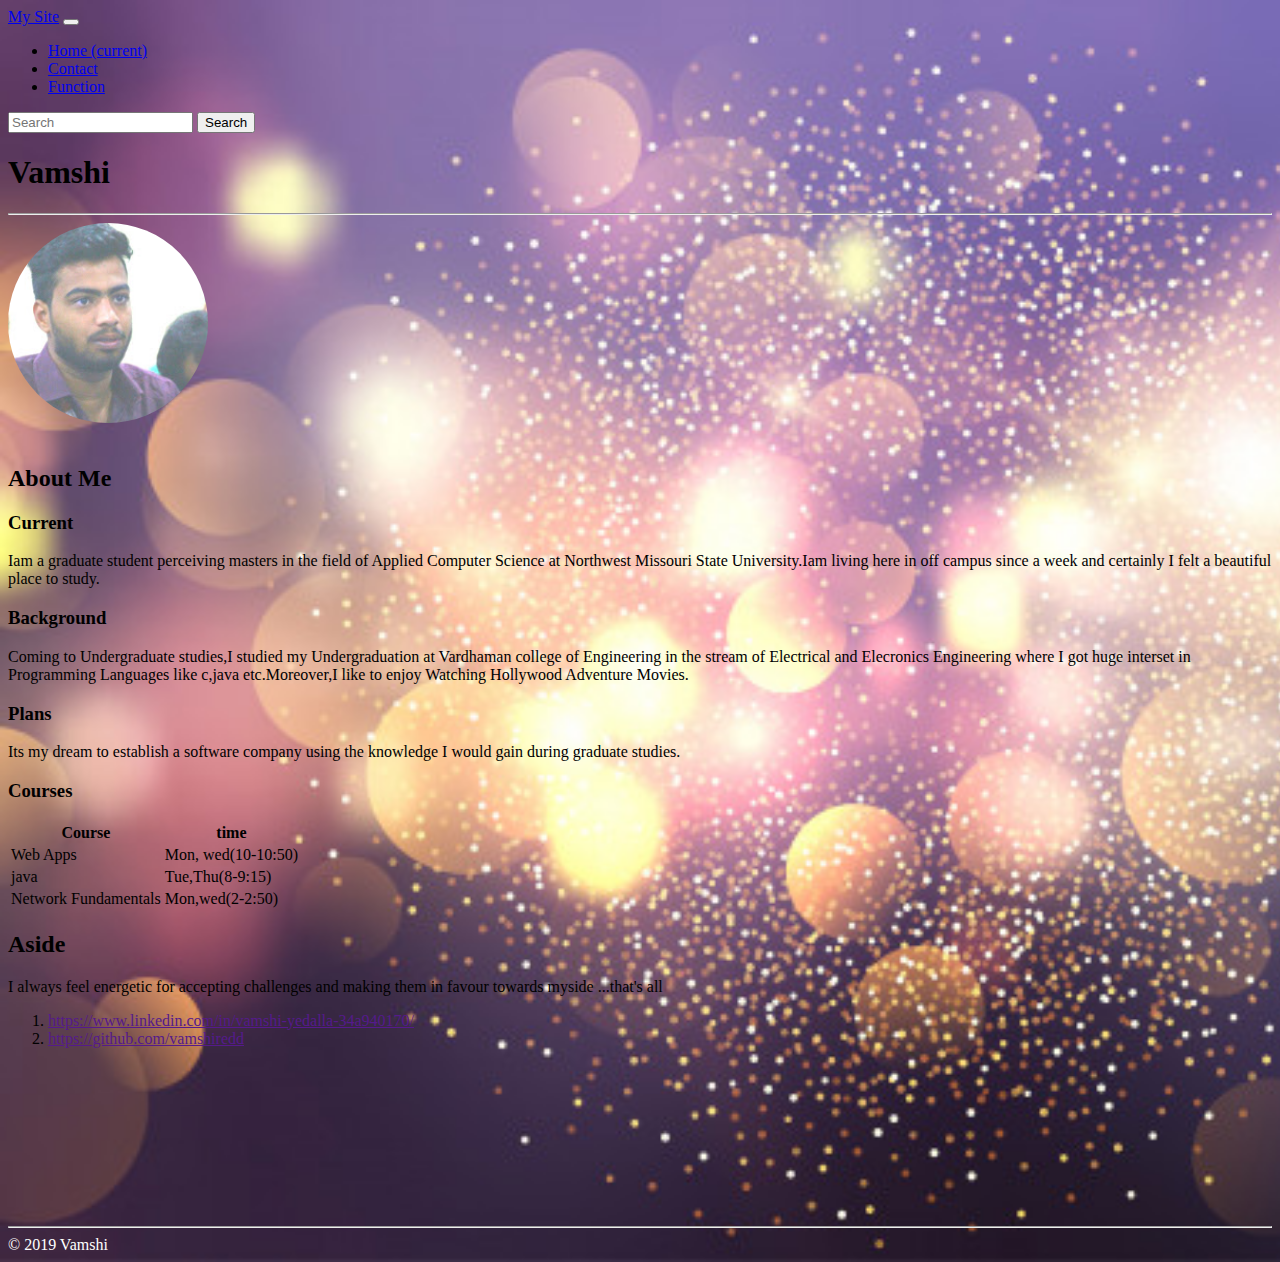
==== index.html @ 55d5b554 "added" ====
<!doctype html>
<html lang="en">

<head>
  <meta name="author" content="Vamshi">

  <!-- Bootstrap required meta tags-->
  <meta charset="UTF8">
  <meta name="viewport" content="width=device-width, initial-scale=1, shrink-to-fit=no">

  <!-- Link to CSS-->
  <link rel="stylesheet" href="https://stackpath.bootstrapcdn.com/bootstrap/4.2.1/css/bootstrap.min.css" integrity="sha384-GJzZqFGwb1QTTN6wy59ffF1BuGJpLSa9DkKMp0DgiMDm4iYMj70gZWKYbI706tWS"
    crossorigin="anonymous">

  <link rel="stylesheet" href="./styles/vamshi.css">

  <title>Vamshi</title>

</head>

<body class="bgimg">
  <nav class="navbar navbar-expand-md navbar-dark fixed-top bg-dark">
    <a class="navbar-brand" href="./index.html">My Site</a>
    <button class="navbar-toggler" type="button" data-toggle="collapse" data-target="#navbarCollapse" aria-controls="navbarCollapse"
      aria-expanded="false" aria-label="Toggle navigation">
      <span class="navbar-toggler-icon"></span>
    </button>
    <div class="collapse navbar-collapse" id="navbarCollapse">
      <ul class="navbar-nav mr-auto">
        <li class="nav-item active">
          <a class="nav-link" href="./index.html">Home <span class="sr-only">(current)</span></a>
        </li>
        <li class="nav-item">
          <a class="nav-link" href="./contact.html">Contact</a>
        </li>
        <li class="nav-item">
          <a class="nav-link" href="./function.html">Function</a>
        </li>
      </ul>
      <form class="form-inline mt-2 mt-md-0">
        <input class="form-control mr-sm-2" type="text" placeholder="Search" aria-label="Search">
        <button class="btn btn-outline-success my-2 my-sm-0" type="submit">Search</button>
      </form>
    </div>
  </nav>
  <header class="container-fluid">
    <h1>Vamshi</h1>
  </header>
  <hr />
  <main class="container-fluid">
    <div class="row">
      <article class="col-sm-8 ">
            <div class="container">
                    <img src="./1.jpg" class="img-circle" alt = "propic"><br><br>
                </div>
        <h2>About Me</h2>

        <div class="row">

          <section class="col-md-5">

            <h3>Current</h3>
            Iam a graduate student perceiving masters in the field of Applied Computer Science at Northwest Missouri State University.Iam living here in off campus since a week and certainly I felt a beautiful place to study.
          </section>

          <section class="col-md-5">
            <h3>Background</h3>
            Coming to Undergraduate studies,I studied my Undergraduation at Vardhaman college of Engineering in the stream of Electrical and Elecronics Engineering where I got huge interset in Programming Languages like c,java etc.Moreover,I like to enjoy Watching Hollywood Adventure Movies.
          </section>

          <section class="col-md-5">
            <h3>Plans</h3>
            Its my dream to establish a software company using the knowledge I would gain during graduate studies.
          </section>

          <section class="col-md-5">
            <h3>Courses</h3>

            <table class="table table-dark">
              <tr>
                <th>Course</th>
                <th>time</th>
              </tr>
              <tr>
                <td>Web Apps</td>
                <td>Mon, wed(10-10:50)</td>
              </tr>
              <tr>
                <td>java</td>
                <td>Tue,Thu(8-9:15)</td>
              </tr>
              <tr>
                <td>Network Fundamentals</td>
                <td>Mon,wed(2-2:50)</td>
              </tr>
              
            </table>
          </section>

        </div>
      </article>

      <aside class="col-sm-4">

        <h2>Aside</h2>

        I always feel  energetic for accepting challenges and making them in favour towards myside ...that's all

        <ol>
          <li>
            <a href >https://www.linkedin.com/in/vamshi-yedalla-34a940170/</a></li>
          <li>
           <a href>https://github.com/vamshiredd</a> </li>
        </ol>

        <div class="video-wrapper">


          <iframe src="https://www.youtube.com/embed/UnTQVlqmDQ0" frameborder="0" allow="accelerometer; autoplay; encrypted-media; gyroscope; picture-in-picture"
            allowfullscreen></iframe>
        </div>

      </aside>
    </div>
  </main>
  <hr />
  <footer class="container-fluid">
    &copy; 2019  Vamshi
  </footer>
  <script src="https://code.jquery.com/jquery-3.2.1.slim.min.js" integrity="sha384-KJ3o2DKtIkvYIK3UENzmM7KCkRr/rE9/Qpg6aAZGJwFDMVNA/GpGFF93hXpG5KkN"
    crossorigin="anonymous"></script>
  <script src="https://cdnjs.cloudflare.com/ajax/libs/popper.js/1.12.9/umd/popper.min.js" integrity="sha384-ApNbgh9B+Y1QKtv3Rn7W3mgPxhU9K/ScQsAP7hUibX39j7fakFPskvXusvfa0b4Q"
    crossorigin="anonymous"></script>
  <script src="https://maxcdn.bootstrapcdn.com/bootstrap/4.0.0/js/bootstrap.min.js" integrity="sha384-JZR6Spejh4U02d8jOt6vLEHfe/JQGiRRSQQxSfFWpi1MquVdAyjUar5+76PVCmYl"
    crossorigin="anonymous"></script>
    
</body>

</html>
---- styles/vamshi.css ----
.img-circle{
    width: 200px;
    border-radius: 50%;
}
body{
    background-image: url("./2.jpg");
    background-repeat: no-repeat;
    background-size: cover;
}
.vamshi{
    text-align: center;
}
#web{
    text-align: center;
}
footer{
    color: white;
}
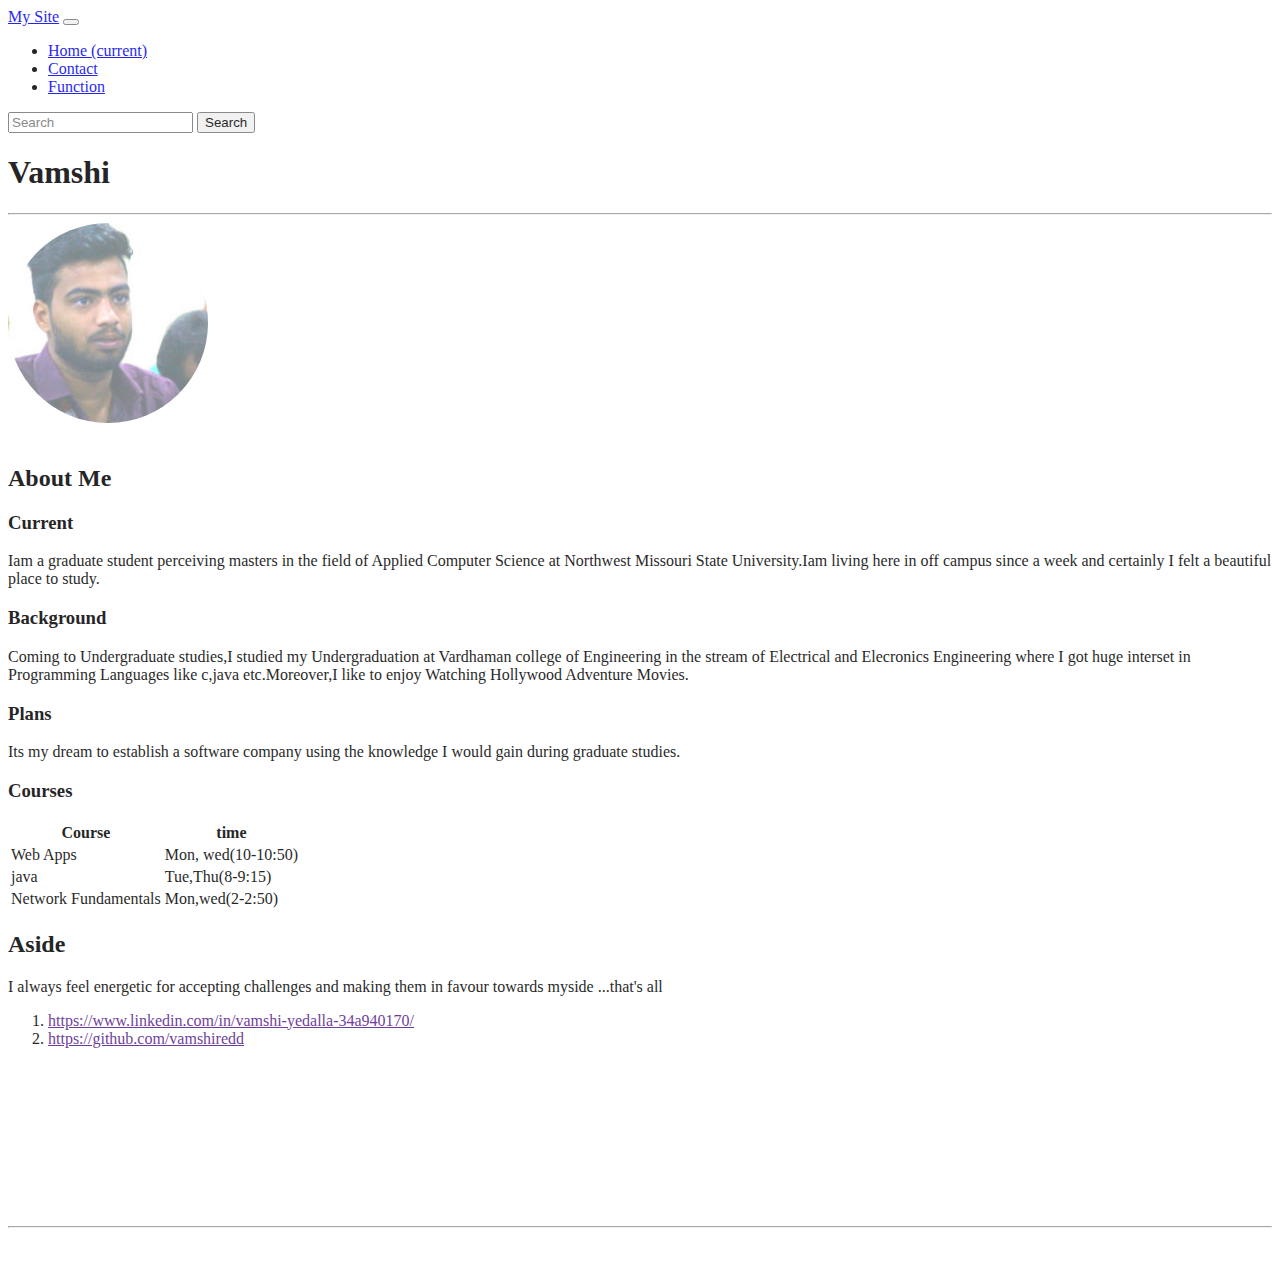
==== commit b54aee96: "final" ====
--- a/index.html
+++ b/index.html
@@ -1,140 +1,141 @@
-
-<!doctype html>
-<html lang="en">
-
-<head>
-  <meta name="author" content="Vamshi">
-
-  <!-- Bootstrap required meta tags-->
-  <meta charset="UTF8">
-  <meta name="viewport" content="width=device-width, initial-scale=1, shrink-to-fit=no">
-
-  <!-- Link to CSS-->
-  <link rel="stylesheet" href="https://stackpath.bootstrapcdn.com/bootstrap/4.2.1/css/bootstrap.min.css" integrity="sha384-GJzZqFGwb1QTTN6wy59ffF1BuGJpLSa9DkKMp0DgiMDm4iYMj70gZWKYbI706tWS"
-    crossorigin="anonymous">
-
-  <link rel="stylesheet" href="./styles/vamshi.css">
-
-  <title>Vamshi</title>
-
-</head>
-
-<body class="bgimg">
-  <nav class="navbar navbar-expand-md navbar-dark fixed-top bg-dark">
-    <a class="navbar-brand" href="./index.html">My Site</a>
-    <button class="navbar-toggler" type="button" data-toggle="collapse" data-target="#navbarCollapse" aria-controls="navbarCollapse"
-      aria-expanded="false" aria-label="Toggle navigation">
-      <span class="navbar-toggler-icon"></span>
-    </button>
-    <div class="collapse navbar-collapse" id="navbarCollapse">
-      <ul class="navbar-nav mr-auto">
-        <li class="nav-item active">
-          <a class="nav-link" href="./index.html">Home <span class="sr-only">(current)</span></a>
-        </li>
-        <li class="nav-item">
-          <a class="nav-link" href="./contact.html">Contact</a>
-        </li>
-        <li class="nav-item">
-          <a class="nav-link" href="./function.html">Function</a>
-        </li>
-      </ul>
-      <form class="form-inline mt-2 mt-md-0">
-        <input class="form-control mr-sm-2" type="text" placeholder="Search" aria-label="Search">
-        <button class="btn btn-outline-success my-2 my-sm-0" type="submit">Search</button>
-      </form>
-    </div>
-  </nav>
-  <header class="container-fluid">
-    <h1>Vamshi</h1>
-  </header>
-  <hr />
-  <main class="container-fluid">
-    <div class="row">
-      <article class="col-sm-8 ">
-            <div class="container">
-                    <img src="./1.jpg" class="img-circle" alt = "propic"><br><br>
-                </div>
-        <h2>About Me</h2>
-
-        <div class="row">
-
-          <section class="col-md-5">
-
-            <h3>Current</h3>
-            Iam a graduate student perceiving masters in the field of Applied Computer Science at Northwest Missouri State University.Iam living here in off campus since a week and certainly I felt a beautiful place to study.
-          </section>
-
-          <section class="col-md-5">
-            <h3>Background</h3>
-            Coming to Undergraduate studies,I studied my Undergraduation at Vardhaman college of Engineering in the stream of Electrical and Elecronics Engineering where I got huge interset in Programming Languages like c,java etc.Moreover,I like to enjoy Watching Hollywood Adventure Movies.
-          </section>
-
-          <section class="col-md-5">
-            <h3>Plans</h3>
-            Its my dream to establish a software company using the knowledge I would gain during graduate studies.
-          </section>
-
-          <section class="col-md-5">
-            <h3>Courses</h3>
-
-            <table class="table table-dark">
-              <tr>
-                <th>Course</th>
-                <th>time</th>
-              </tr>
-              <tr>
-                <td>Web Apps</td>
-                <td>Mon, wed(10-10:50)</td>
-              </tr>
-              <tr>
-                <td>java</td>
-                <td>Tue,Thu(8-9:15)</td>
-              </tr>
-              <tr>
-                <td>Network Fundamentals</td>
-                <td>Mon,wed(2-2:50)</td>
-              </tr>
-              
-            </table>
-          </section>
-
-        </div>
-      </article>
-
-      <aside class="col-sm-4">
-
-        <h2>Aside</h2>
-
-        I always feel  energetic for accepting challenges and making them in favour towards myside ...that's all
-
-        <ol>
-          <li>
-            <a href >https://www.linkedin.com/in/vamshi-yedalla-34a940170/</a></li>
-          <li>
-           <a href>https://github.com/vamshiredd</a> </li>
-        </ol>
-
-        <div class="video-wrapper">
-
-
-          <iframe src="https://www.youtube.com/embed/UnTQVlqmDQ0" frameborder="0" allow="accelerometer; autoplay; encrypted-media; gyroscope; picture-in-picture"
-            allowfullscreen></iframe>
-        </div>
-
-      </aside>
-    </div>
-  </main>
-  <hr />
-  <footer class="container-fluid">
-    &copy; 2019  Vamshi
-  </footer>
-  <script src="https://code.jquery.com/jquery-3.2.1.slim.min.js" integrity="sha384-KJ3o2DKtIkvYIK3UENzmM7KCkRr/rE9/Qpg6aAZGJwFDMVNA/GpGFF93hXpG5KkN"
-    crossorigin="anonymous"></script>
-  <script src="https://cdnjs.cloudflare.com/ajax/libs/popper.js/1.12.9/umd/popper.min.js" integrity="sha384-ApNbgh9B+Y1QKtv3Rn7W3mgPxhU9K/ScQsAP7hUibX39j7fakFPskvXusvfa0b4Q"
-    crossorigin="anonymous"></script>
-  <script src="https://maxcdn.bootstrapcdn.com/bootstrap/4.0.0/js/bootstrap.min.js" integrity="sha384-JZR6Spejh4U02d8jOt6vLEHfe/JQGiRRSQQxSfFWpi1MquVdAyjUar5+76PVCmYl"
-    crossorigin="anonymous"></script>
-    
-</body>
-
+
+<!doctype html>
+<html lang="en">
+
+<head>
+  <meta name="author" content="Vamshi">
+
+  <!-- Bootstrap required meta tags-->
+  <meta charset="UTF8">
+  <meta name="viewport" content="width=device-width, initial-scale=1, shrink-to-fit=no">
+
+  <!-- Link to CSS-->
+  <link rel="stylesheet" href="https://stackpath.bootstrapcdn.com/bootstrap/4.2.1/css/bootstrap.min.css" integrity="sha384-GJzZqFGwb1QTTN6wy59ffF1BuGJpLSa9DkKMp0DgiMDm4iYMj70gZWKYbI706tWS"
+    crossorigin="anonymous">
+
+  <link rel="stylesheet" href="./styles/vamshi.css">
+
+  <title>Vamshi</title>
+
+</head>
+
+<body class="bgimg">
+  <nav class="navbar navbar-expand-md navbar-dark fixed-top bg-dark">
+    <a class="navbar-brand" href="./index.html">My Site</a>
+    <button class="navbar-toggler" type="button" data-toggle="collapse" data-target="#navbarCollapse" aria-controls="navbarCollapse"
+      aria-expanded="false" aria-label="Toggle navigation">
+      <span class="navbar-toggler-icon"></span>
+    </button>
+    <div class="collapse navbar-collapse" id="navbarCollapse">
+      <ul class="navbar-nav mr-auto">
+        <li class="nav-item active">
+          <a class="nav-link" href="./index.html">Home <span class="sr-only">(current)</span></a>
+        </li>
+        <li class="nav-item">
+          <a class="nav-link" href="./contact.html">Contact</a>
+        </li>
+        <li class="nav-item">
+          <a class="nav-link" href="./function.html">Function</a>
+        </li>
+      </ul>
+      <form class="form-inline mt-2 mt-md-0">
+        <input class="form-control mr-sm-2" type="text" placeholder="Search" aria-label="Search">
+        <button class="btn btn-outline-success my-2 my-sm-0" type="submit">Search</button>
+      </form>
+    </div>
+  </nav>
+  <header class="container-fluid">
+    <h1>Vamshi</h1>
+  </header>
+  <hr />
+  <main class="container-fluid">
+    <div class="row">
+      <article class="col-sm-8 ">
+            <div class="container">
+                    <img src="./1.jpg" class="img-circle" alt = "propic"><br><br>
+                </div>
+        <h2>About Me</h2>
+
+        <div class="row">
+
+          <section class="col-md-5">
+
+            <h3>Current</h3>
+            Iam a graduate student perceiving masters in the field of Applied Computer Science at Northwest Missouri State University.Iam living here in off campus since a week and certainly I felt a beautiful place to study.
+          </section>
+
+          <section class="col-md-5">
+            <h3>Background</h3>
+            Coming to Undergraduate studies,I studied my Undergraduation at Vardhaman college of Engineering in the stream of Electrical and Elecronics Engineering where I got huge interset in Programming Languages like c,java etc.Moreover,I like to enjoy Watching Hollywood Adventure Movies.
+          </section>
+
+          <section class="col-md-5">
+            <h3>Plans</h3>
+            Its my dream to establish a software company using the knowledge I would gain during graduate studies.
+          </section>
+
+          <section class="col-md-5">
+            <h3>Courses</h3>
+
+            <table class="table table-dark">
+              <tr>
+                <th>Course</th>
+                <th>time</th>
+              </tr>
+              <tr>
+                <td>Web Apps</td>
+                <td>Mon, wed(10-10:50)</td>
+              </tr>
+              <tr>
+                <td>java</td>
+                <td>Tue,Thu(8-9:15)</td>
+              </tr>
+              <tr>
+                <td>Network Fundamentals</td>
+                <td>Mon,wed(2-2:50)</td>
+              </tr>
+              
+            </table>
+          </section>
+
+        </div>
+      </article>
+
+      <aside class="col-sm-4">
+
+        <h2>Aside</h2>
+
+        I always feel  energetic for accepting challenges and making them in favour towards myside ...that's all
+
+        <ol>
+          <li>
+            <a href >https://www.linkedin.com/in/vamshi-yedalla-34a940170/</a></li>
+          <li>
+            
+           <a href>https://github.com/vamshiredd</a> </li>
+        </ol>
+
+        <div class="video-wrapper">
+
+
+          <iframe src="https://www.youtube.com/embed/UnTQVlqmDQ0" frameborder="0" allow="accelerometer; autoplay; encrypted-media; gyroscope; picture-in-picture"
+            allowfullscreen></iframe>
+        </div>
+
+      </aside>
+    </div>
+  </main>
+  <hr />
+  <footer class="container-fluid">
+    &copy; 2019  Vamshi
+  </footer>
+  <script src="https://code.jquery.com/jquery-3.2.1.slim.min.js" integrity="sha384-KJ3o2DKtIkvYIK3UENzmM7KCkRr/rE9/Qpg6aAZGJwFDMVNA/GpGFF93hXpG5KkN"
+    crossorigin="anonymous"></script>
+  <script src="https://cdnjs.cloudflare.com/ajax/libs/popper.js/1.12.9/umd/popper.min.js" integrity="sha384-ApNbgh9B+Y1QKtv3Rn7W3mgPxhU9K/ScQsAP7hUibX39j7fakFPskvXusvfa0b4Q"
+    crossorigin="anonymous"></script>
+  <script src="https://maxcdn.bootstrapcdn.com/bootstrap/4.0.0/js/bootstrap.min.js" integrity="sha384-JZR6Spejh4U02d8jOt6vLEHfe/JQGiRRSQQxSfFWpi1MquVdAyjUar5+76PVCmYl"
+    crossorigin="anonymous"></script>
+    
+</body>
+
 </html>--- a/styles/vamshi.css
+++ b/styles/vamshi.css
@@ -15,4 +15,15 @@
 }
 footer{
     color: white;
-}+}
+.bgimg {
+    background-image: url("https://image.freepik.com/free-vector/bokeh-lights-glitter-background_1048-8548.jpg");
+    height: 100%;
+    position: relative;
+    opacity: 0.85;
+    background-position: center;
+    background-repeat: no-repeat;
+    background-size: cover;
+    background-attachment: fixed; /* fixed in viewport */
+  }
+  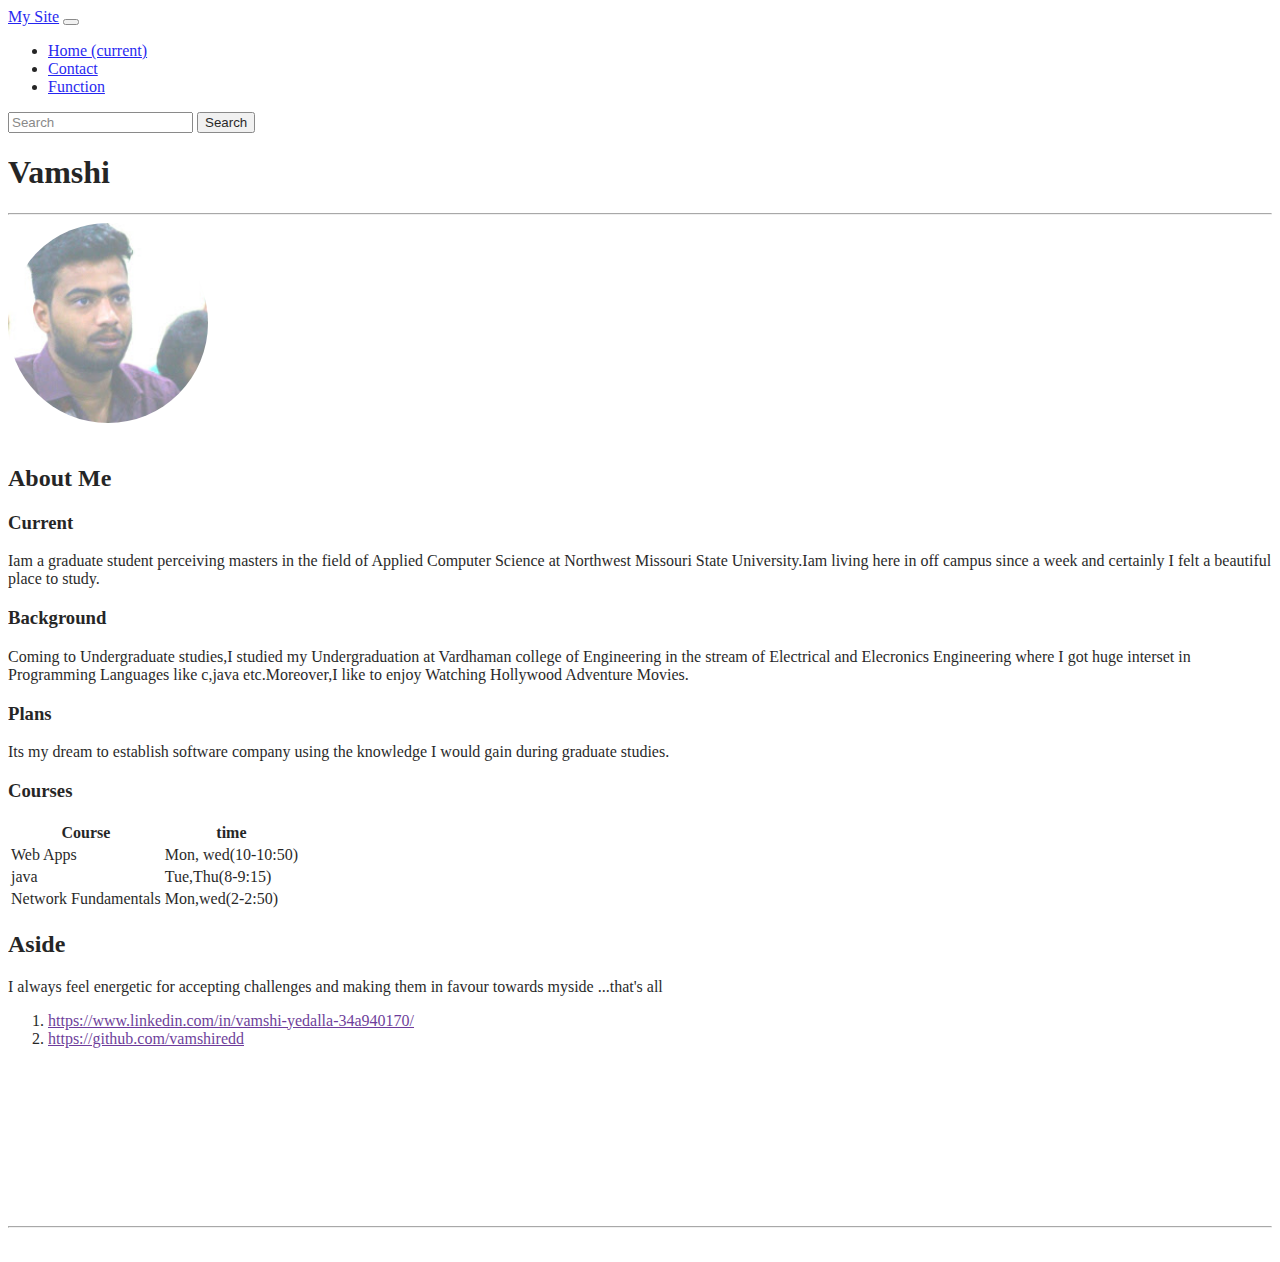
==== commit c65e4463: "final" ====
--- a/index.html
+++ b/index.html
@@ -71,7 +71,7 @@
 
           <section class="col-md-5">
             <h3>Plans</h3>
-            Its my dream to establish a software company using the knowledge I would gain during graduate studies.
+            Its my dream to establish software company using the knowledge I would gain during graduate studies.
           </section>
 
           <section class="col-md-5">
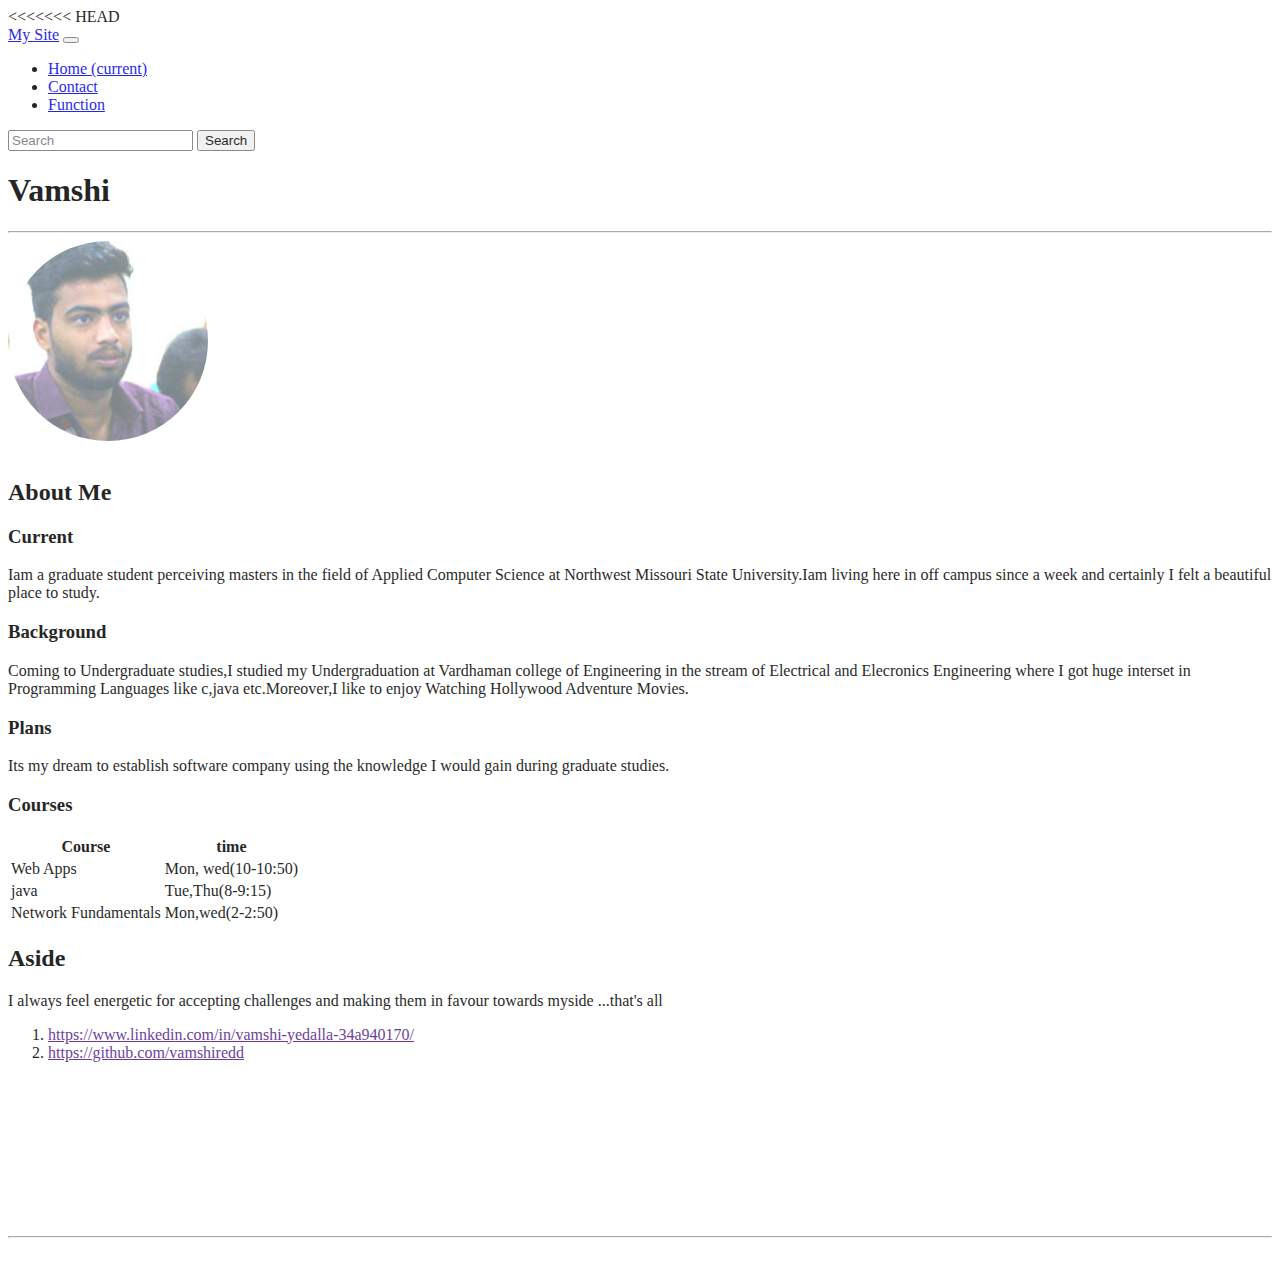
==== commit bd5b958b: "Merge branch 'master' of https://github.com/vamshiredd/newpage" ====
--- a/index.html
+++ b/index.html
@@ -1,3 +1,4 @@
+<<<<<<< HEAD
 
 <!doctype html>
 <html lang="en">
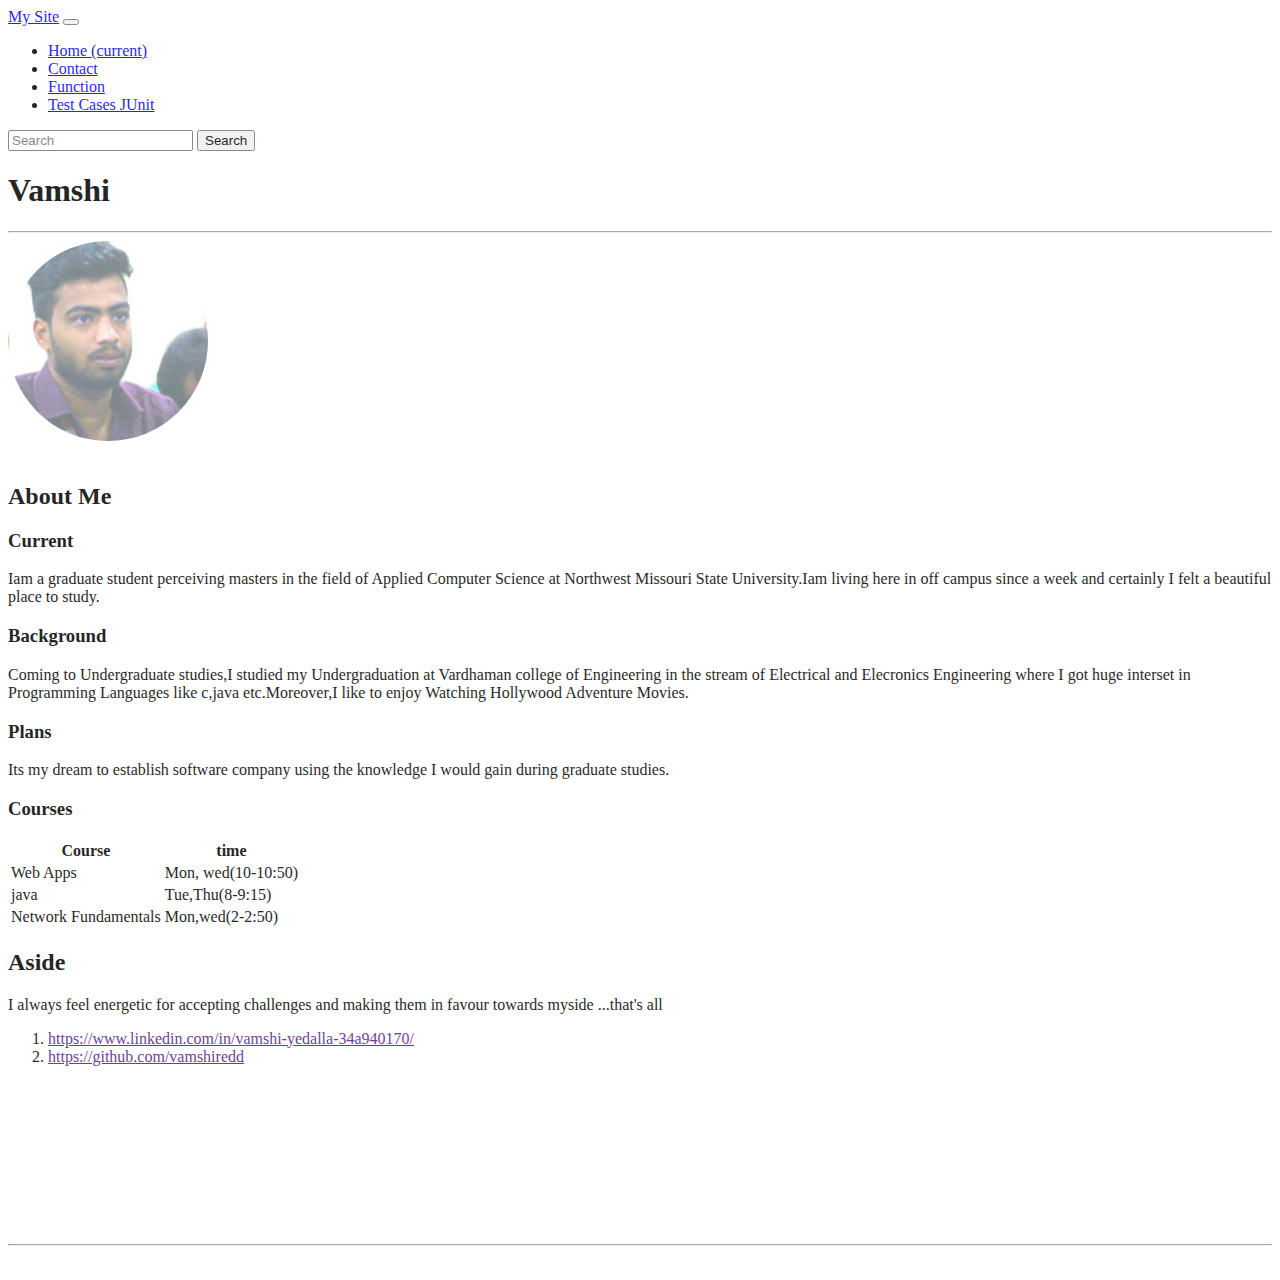
==== commit cb78fbdb: "Added Test Cases" ====
--- a/index.html
+++ b/index.html
@@ -1,5 +1,3 @@
-<<<<<<< HEAD
-
 <!doctype html>
 <html lang="en">
 
@@ -37,6 +35,9 @@
         </li>
         <li class="nav-item">
           <a class="nav-link" href="./function.html">Function</a>
+        </li>
+        <li class="nav-item">
+          <a class="nav-link" href="./Tests.html">Test Cases JUnit</a>
         </li>
       </ul>
       <form class="form-inline mt-2 mt-md-0">
